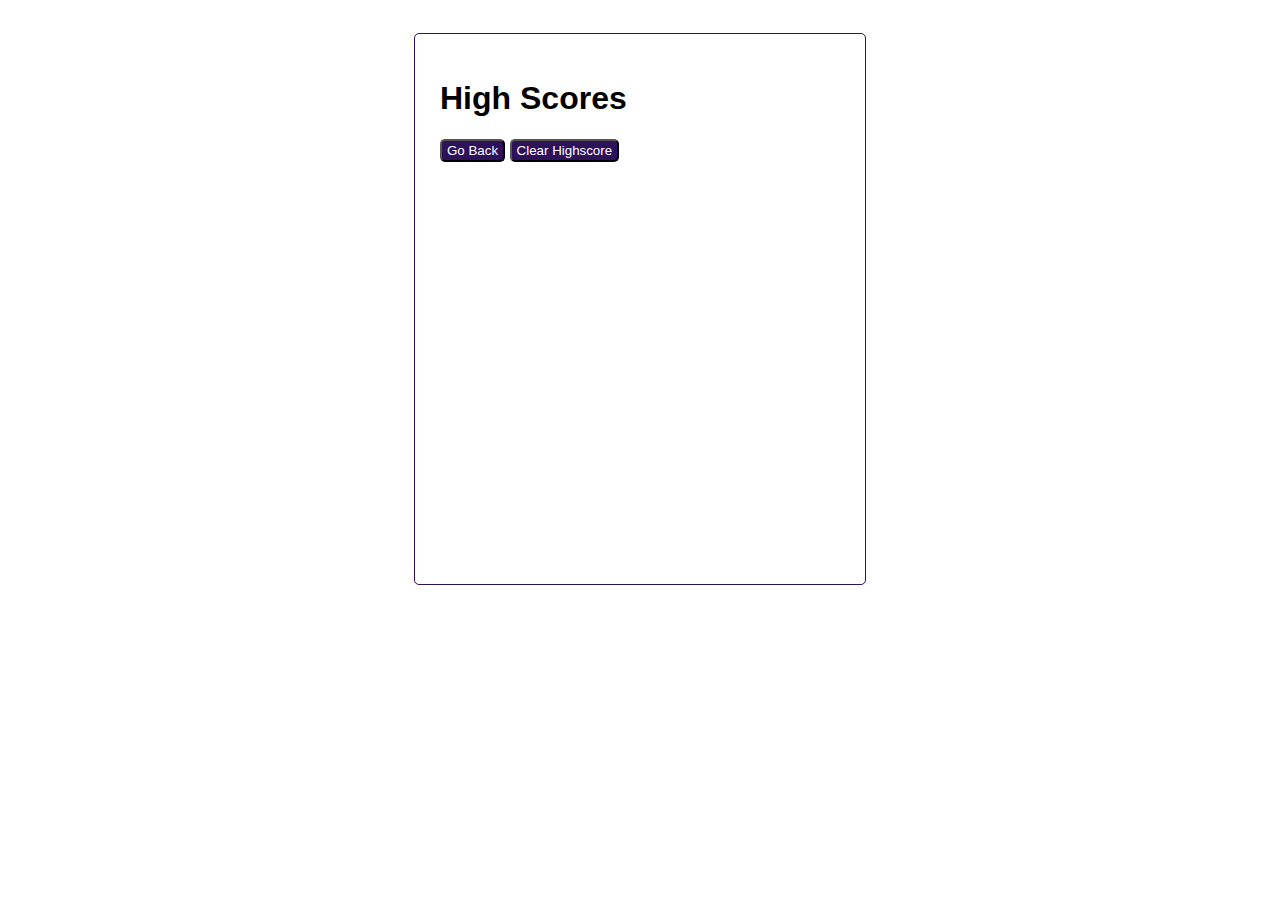
==== assets/HTML/highscores.html @ 7030e9bf "add logic to end game" ====
<!DOCTYPE html>
<html lang="en">
<head>
  <meta charset="UTF-8">
  <meta http-equiv="X-UA-Compatible" content="IE=edge">
  <meta name="viewport" content="width=device-width, initial-scale=1.0">
  <title>High Scores</title>
  <link rel="stylesheet" href="../CSS/style.css" />
</head>
<body>
  <main class="row-wrapper">
    <div class="border-box">
      <div>
          <h1>High Scores</h1>
          <ul id="highScore"></ul>
          <!-- Buttons -->
          <a href="../../index.html"><button id="go-back">Go Back</button></a>
          <button id="clear" value="reset">Clear Highscore</button>
      </div>
    </div>
  </main>
<script src="../js/highscores.js"></script>
</body>
</html>
---- assets/CSS/style.css ----
:root {
  --primary: #2d1159;
  --hover: #ba67db;
  --white-text: white;
  --scores: #c8bed1;
}
body {
  font-family: Arial, Helvetica, sans-serif;
}

.heading {
  display: flex;
  flex-direction: row;
  justify-content: space-between;
}
a {
  color:var(--hover) ;
}
.row-wrapper {
  display: flex;
  justify-content: center;
}
.border-box {
  width: 400px;
  height: 500px;
  border: 1px solid var(--primary);
  border-radius: 5px;
  margin-top: 25px;
  padding: 25px;
}
h2 {
  text-align: center;
}
button {
  padding: 2px 5px;
  color: var(--white-text);
  background-color: var(--primary);
  border-radius: 5px;
}
button#start-btn {
  padding: 10px;
  position: relative;
  width: 100px;
  left: 150px;
}
button:hover {
  background-color: var(--hover);
}

a.button{
  color:initial;
  text-decoration: none;
}
p{
  text-align: center;
}
ul {
  list-style-type: none;
  
}
ul li {
  padding: 2px;
  background-color: var(--primary);
  color: var(--white-text);
  margin:2px;
  padding:5px;
  border-radius: 5px;
}
li:hover {
  background-color: var(--hover);
}
.question-result {
  border-top: 1px solid gray;
  text-align: center;
  padding: 5px;
  margin-top: 5px;
}
button #submit {
  padding: 2px;
}
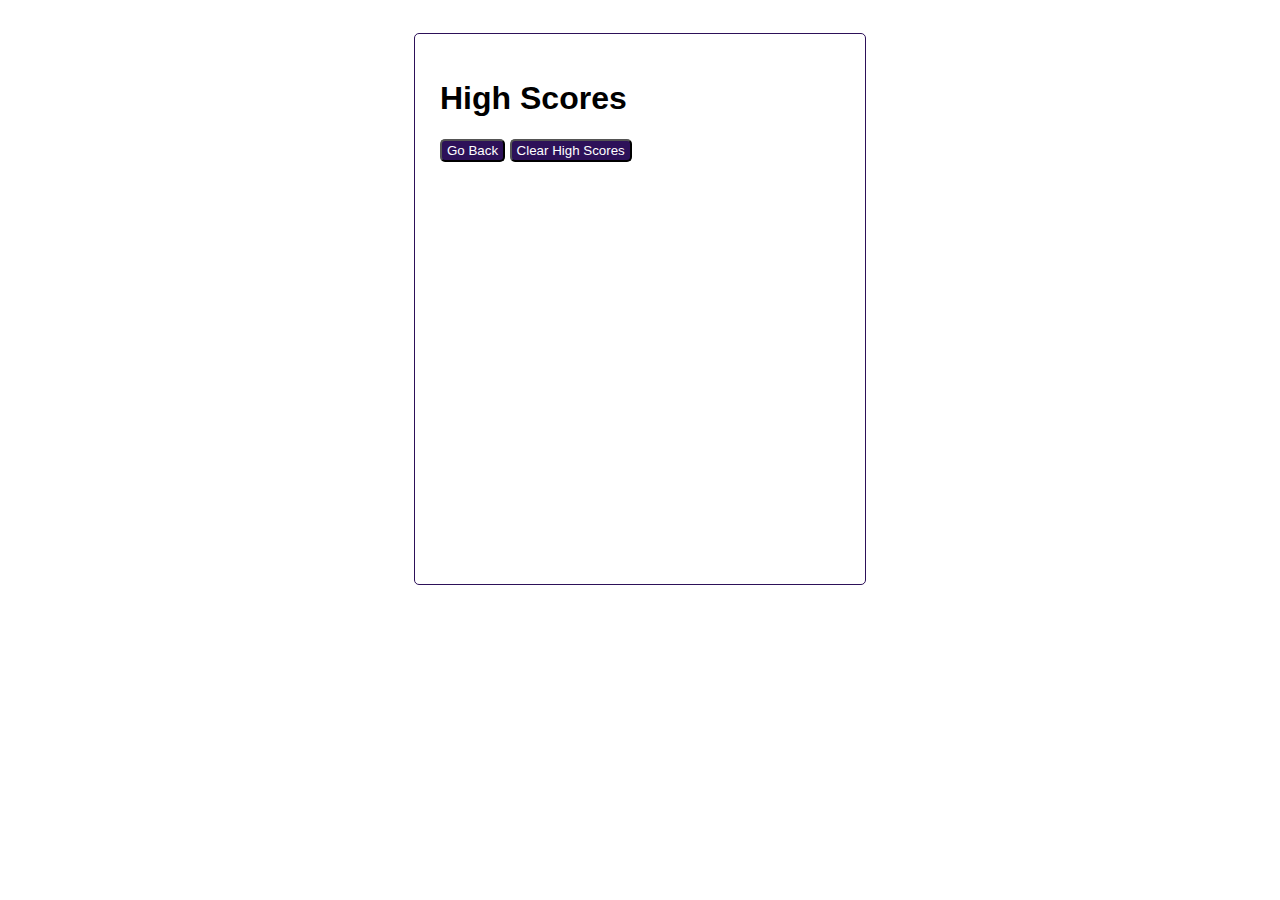
==== commit f11bcf4e: "add high scores logic" ====
--- a/assets/HTML/highscores.html
+++ b/assets/HTML/highscores.html
@@ -12,10 +12,10 @@
     <div class="border-box">
       <div>
           <h1>High Scores</h1>
-          <ul id="highScore"></ul>
+          <ul id="highScoreUl"></ul>
           <!-- Buttons -->
           <a href="../../index.html"><button id="go-back">Go Back</button></a>
-          <button id="clear" value="reset">Clear Highscore</button>
+          <button id="clear" value="reset">Clear High Scores</button>
       </div>
     </div>
   </main>
--- a/assets/CSS/style.css
+++ b/assets/CSS/style.css
@@ -7,7 +7,6 @@
 body {
   font-family: Arial, Helvetica, sans-serif;
 }
-
 .heading {
   display: flex;
   flex-direction: row;
@@ -46,7 +45,6 @@
 button:hover {
   background-color: var(--hover);
 }
-
 a.button{
   color:initial;
   text-decoration: none;
@@ -56,7 +54,6 @@
 }
 ul {
   list-style-type: none;
-  
 }
 ul li {
   padding: 2px;
@@ -65,6 +62,12 @@
   margin:2px;
   padding:5px;
   border-radius: 5px;
+}
+ul#highScoreUl li{
+  background-color: var(--scores);
+  color: var(--primary);
+  margin-left: -40px;
+  border-radius: 0px;
 }
 li:hover {
   background-color: var(--hover);
